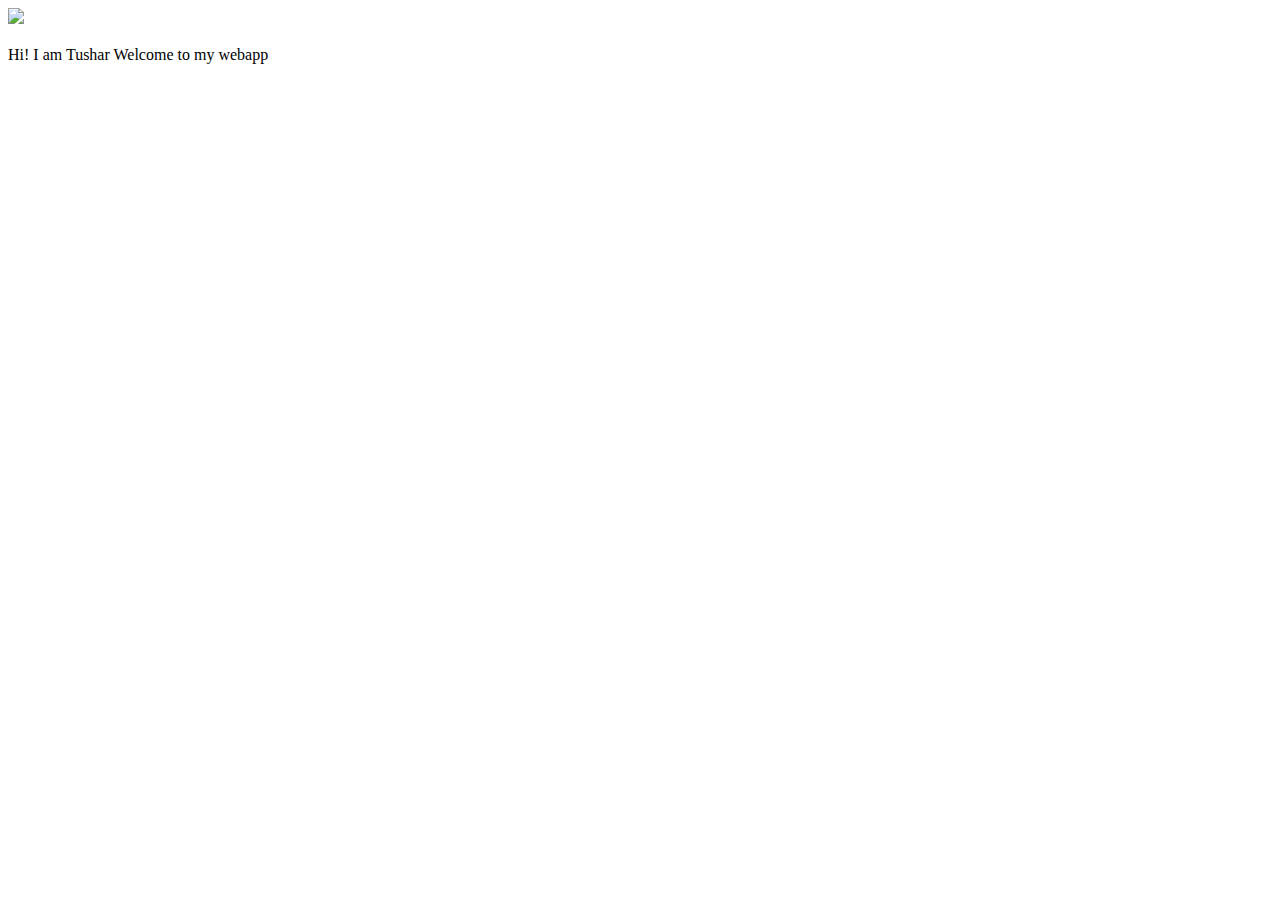
==== ui/index.html @ dad35a85 "[imad-console] Updates ui/index.html" ====
<!doctype html>
<html>
    <head>
        <link href="/ui/style.css" rel="stylesheet" />
    </head>
    <body>
        <div class="center">
            <img src="/ui/madi.png" class="img-medium"/>
        </div>
        <br>
        <div class="center text-big bold">
            Hi! I am Tushar 
            Welcome to my webapp
        </div>
        <script type="text/javascript" src="/ui/main.js">
        </script>
    </body>
</html>
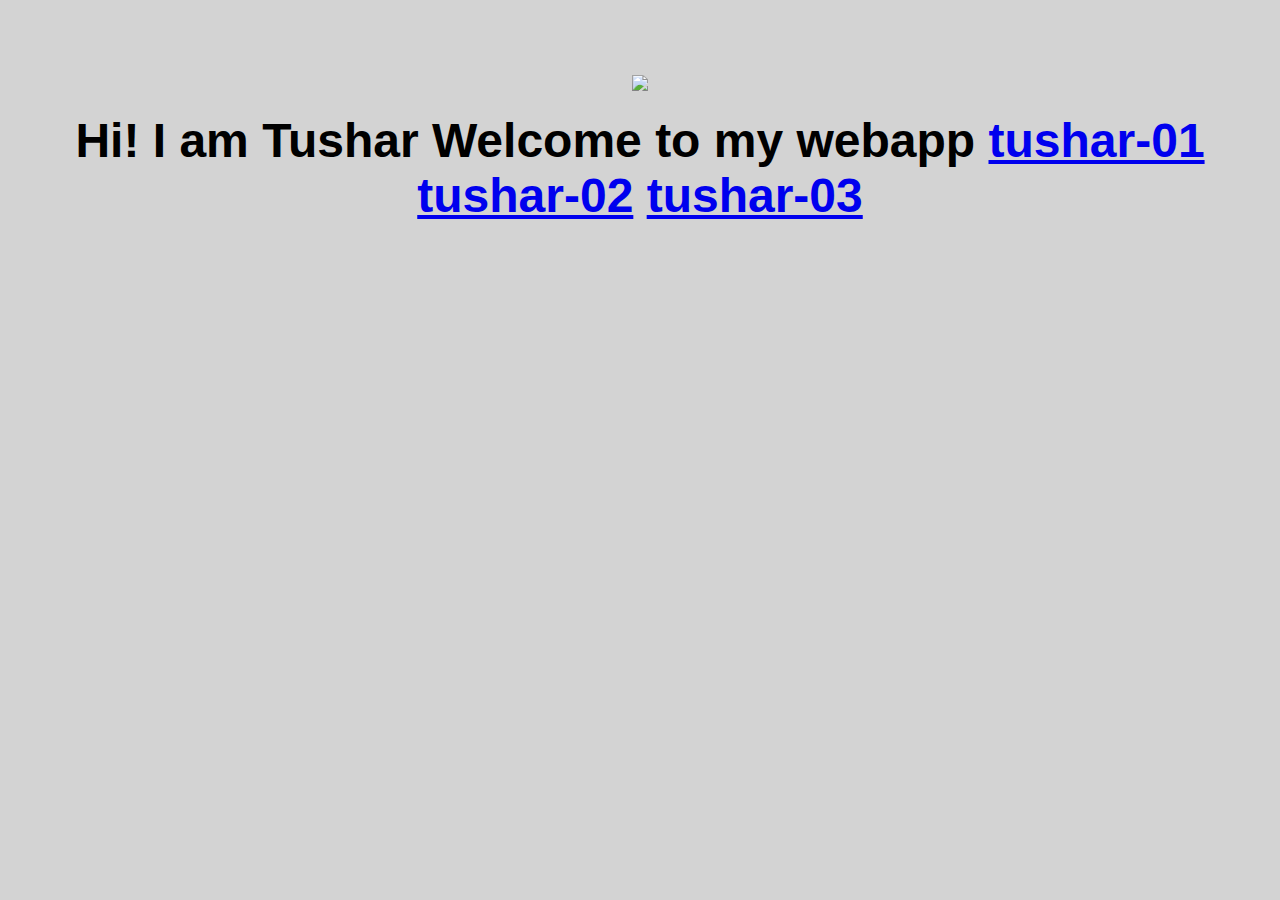
==== commit f0ecf62d: "[imad-console] Updates ui/index.html" ====
--- a/ui/index.html
+++ b/ui/index.html
@@ -11,6 +11,10 @@
         <div class="center text-big bold">
             Hi! I am Tushar 
             Welcome to my webapp
+            <a href=http://tushrsm.imad.hasura-app.io/tushar-01>tushar-01</a>
+            <a href=http://tushrsm.imad.hasura-app.io/tushar-02>tushar-02</a>
+            <a href=http://tushrsm.imad.hasura-app.io/tushar-03>tushar-03</a>
+            
         </div>
         <script type="text/javascript" src="/ui/main.js">
         </script>
--- a/ui/style.css
+++ b/ui/style.css
@@ -0,0 +1,28 @@
+body {
+    font-family: sans-serif;
+    background-color: lightgrey;
+    margin-top: 75px;
+}
+
+.center {
+    text-align: center;
+}
+
+.text-big {
+    font-size: 300%;
+}
+
+.bold {
+    font-weight: bold;
+}
+
+.img-medium {
+    height: 200px;
+}
+ .container {
+    max-width:800px;
+    margin:0 auto;
+    font-size:16px;
+    color:red;
+    font-family:Arial
+}